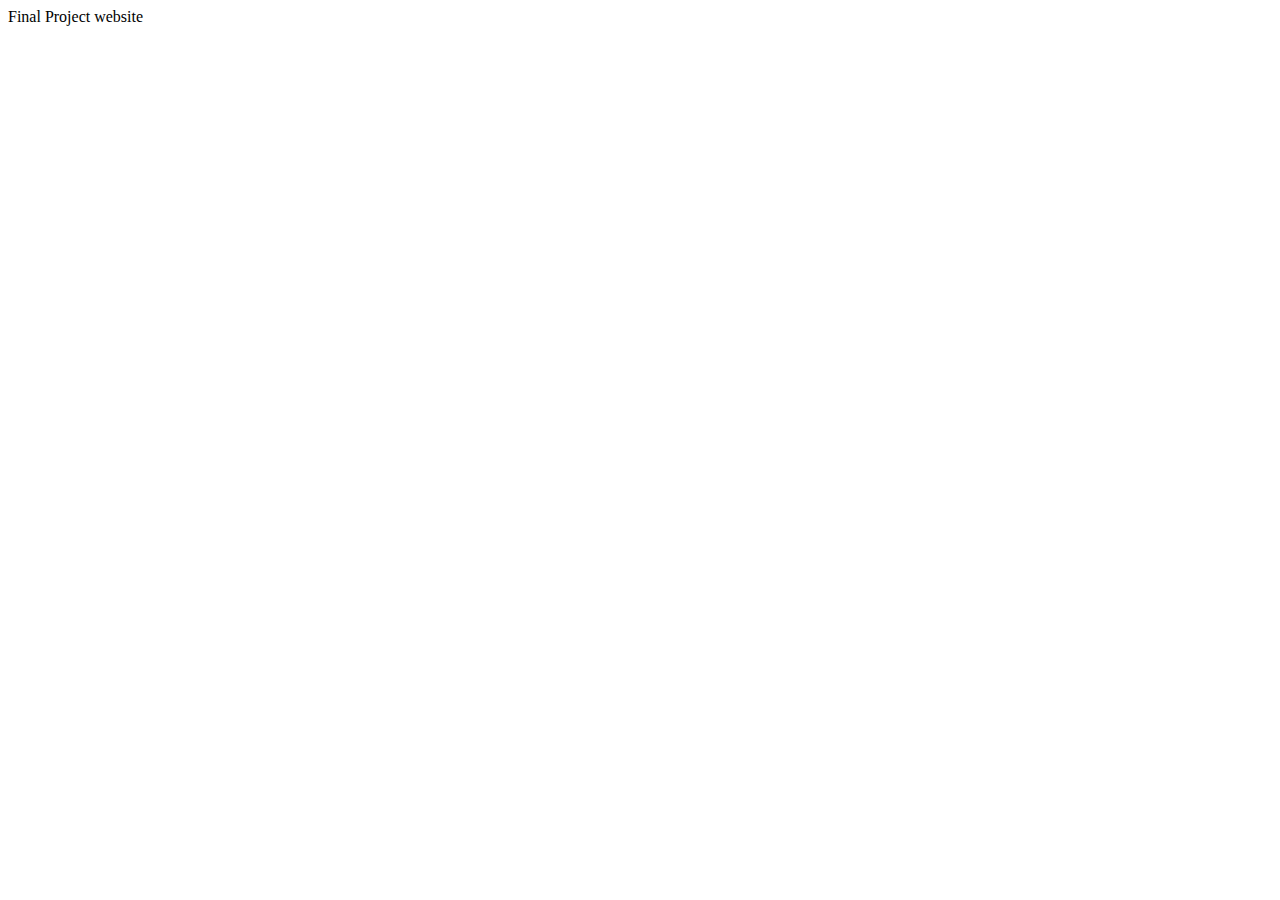
==== index.html @ 18b89dc9 "initial" ====
<!DOCTYPE html>
<html lang="en">
<head>
    <meta charset="UTF-8">
    <meta http-equiv="X-UA-Compatible" content="IE=edge">
    <meta name="viewport" content="width=device-width, initial-scale=1.0">
    <title>Document</title>
</head>
<body>
    Final Project website
</body>
</html>
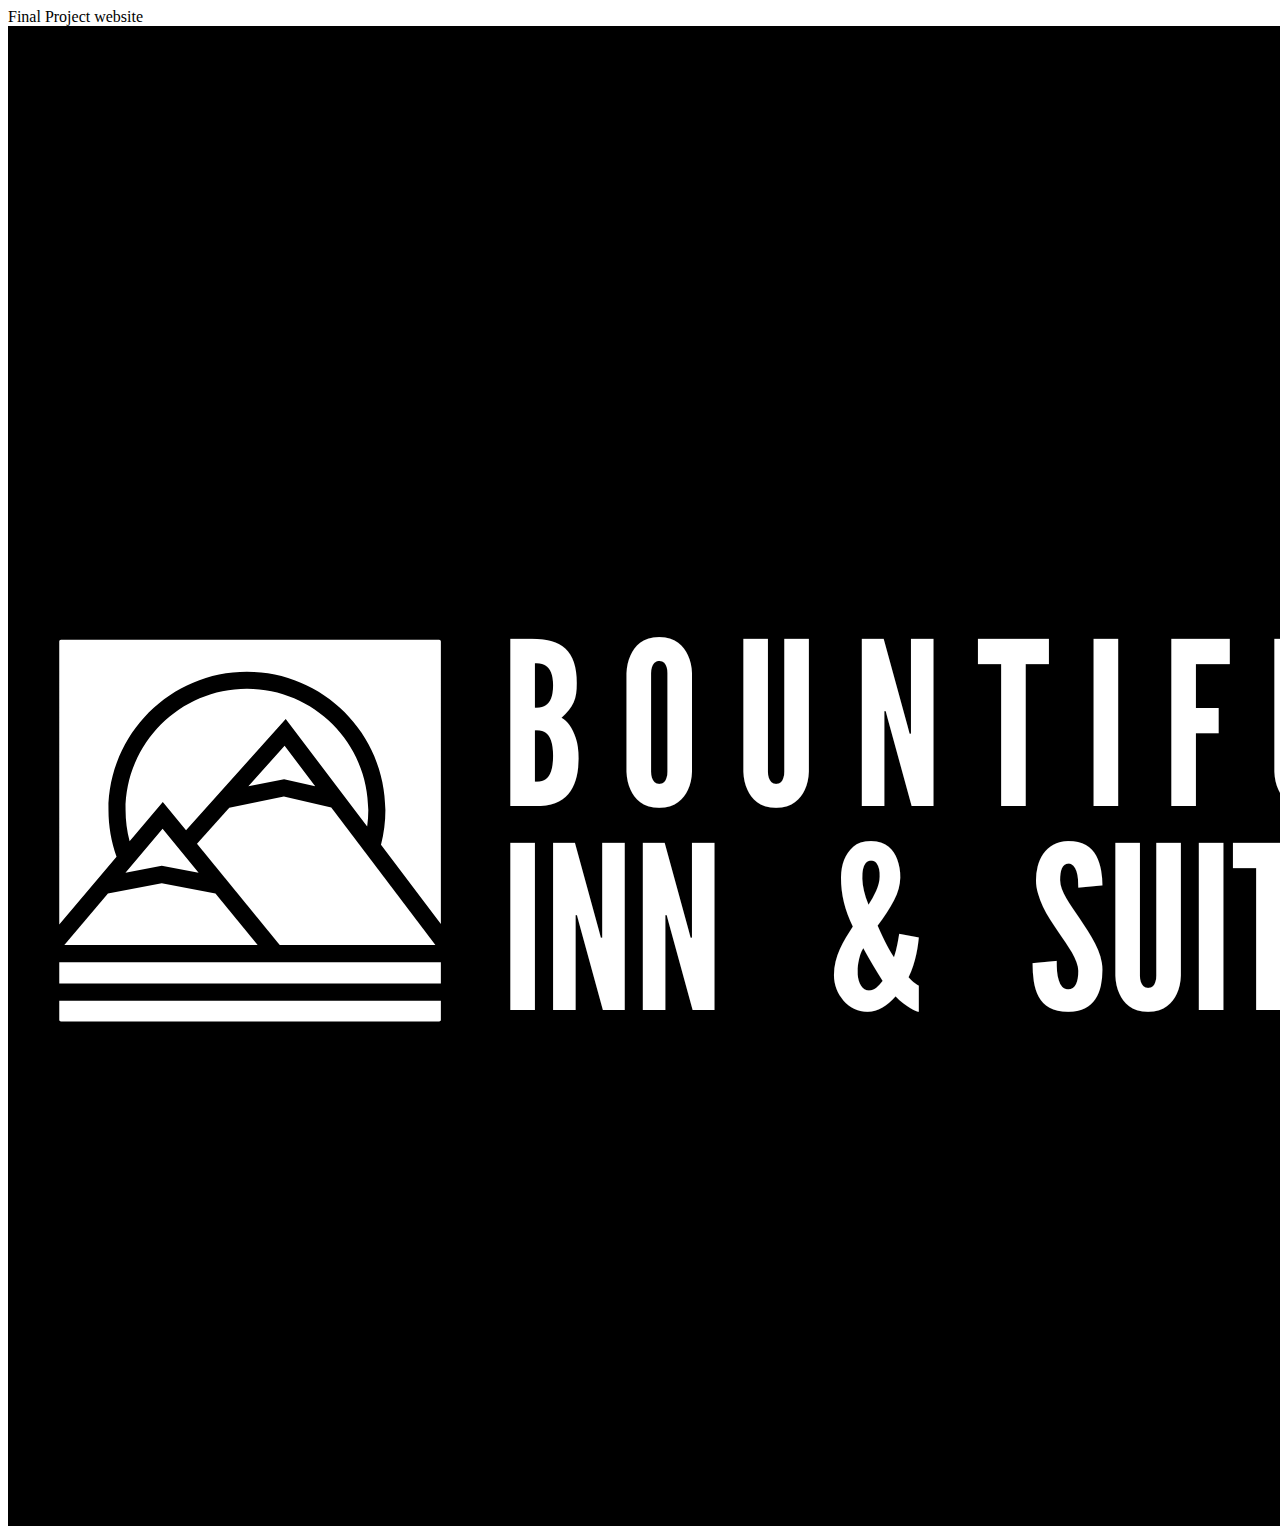
==== commit 8740c68d: "site" ====
--- a/index.html
+++ b/index.html
@@ -8,5 +8,6 @@
 </head>
 <body>
     Final Project website
+    <img src="images/logo.png" alt="logo">
 </body>
 </html>